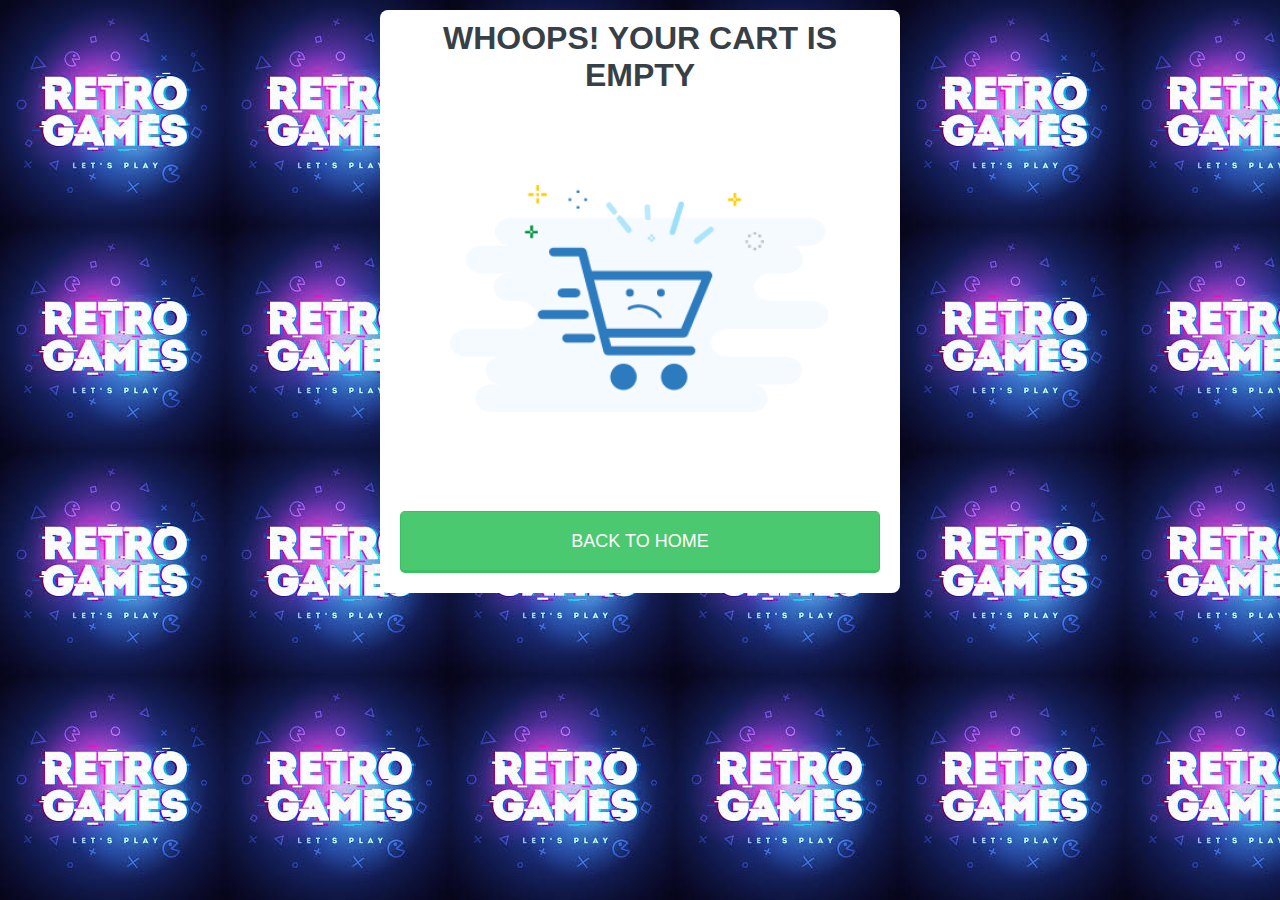
==== prod.html @ 72255e80 "NEW FILES FOR PROJECT" ====
<!DOCTYPE html>
<html>
<head>
	<link rel="stylesheet" type="text/css" href="prodcss.css">
	<title>CART</title>
</head>

<body>
     
      <form action="index.html" method="post">
        <h1> WHOOPS! YOUR CART IS EMPTY </h1>
        
        <fieldset>
        	<img src="images.png"width="450"style="align-content: center;" >
        </fieldset>
      
        <button type="submit">BACK TO HOME</button>
        
       </form>
        
    </body>
</html>
---- prodcss.css ----
body {
  font-family: 'Nunito', sans-serif;
  color: #384047;
  background-image: url("menuback.jpg");
}

form {
  max-width: 300px;
  margin: 10px auto;
  padding: 10px 20px;
  background: #ffffff;
  border-radius: 8px;
}

h1 {
  margin: 0 0 30px 0;
  text-align: center;
}

input[type="text"],
input[type="password"],
input[type="date"],
input[type="datetime"],
input[type="email"],
input[type="number"],
input[type="search"],
input[type="tel"],
input[type="time"],
input[type="url"],
textarea,
select {
  background: rgba(255,255,255,0.1);
  border: none;
  font-size: 16px;
  height: auto;
  margin: 0;
  outline: 0;
  padding: 15px;
  width: 100%;
  background-color: #e8eeef;
  color: #8a97a0;
  margin-bottom: 30px;
}




button {
  padding: 19px 39px 18px 39px;
  color: #FFF;
  background-color: #4bc970;
  font-size: 18px;
  text-align: center;
  font-style: normal;
  border-radius: 5px;
  width: 100%;
  border: 1px solid #3ac162;
  border-width: 1px 1px 3px;
  margin-bottom: 10px;
}

fieldset {
  margin-bottom: 30px;
  border: none;
}

legend {
  font-size: 1.4em;
  margin-bottom: 10px;
}

label {
  display: block;
  margin-bottom: 8px;
}

label.light {
  font-weight: 300;
  display: inline;
}

.number {
  background-color: #5fcf80;
  color: #fff;
  height: 30px;
  width: 30px;
  display: inline-block;
  font-size: 0.8em;
  margin-right: 4px;
  line-height: 30px;
  text-align: center;
  text-shadow: 0 1px 0 rgba(255,255,255,0.2);
  border-radius: 100%;
}

@media screen and (min-width: 480px) {

  form {
    max-width: 480px;
  }

}
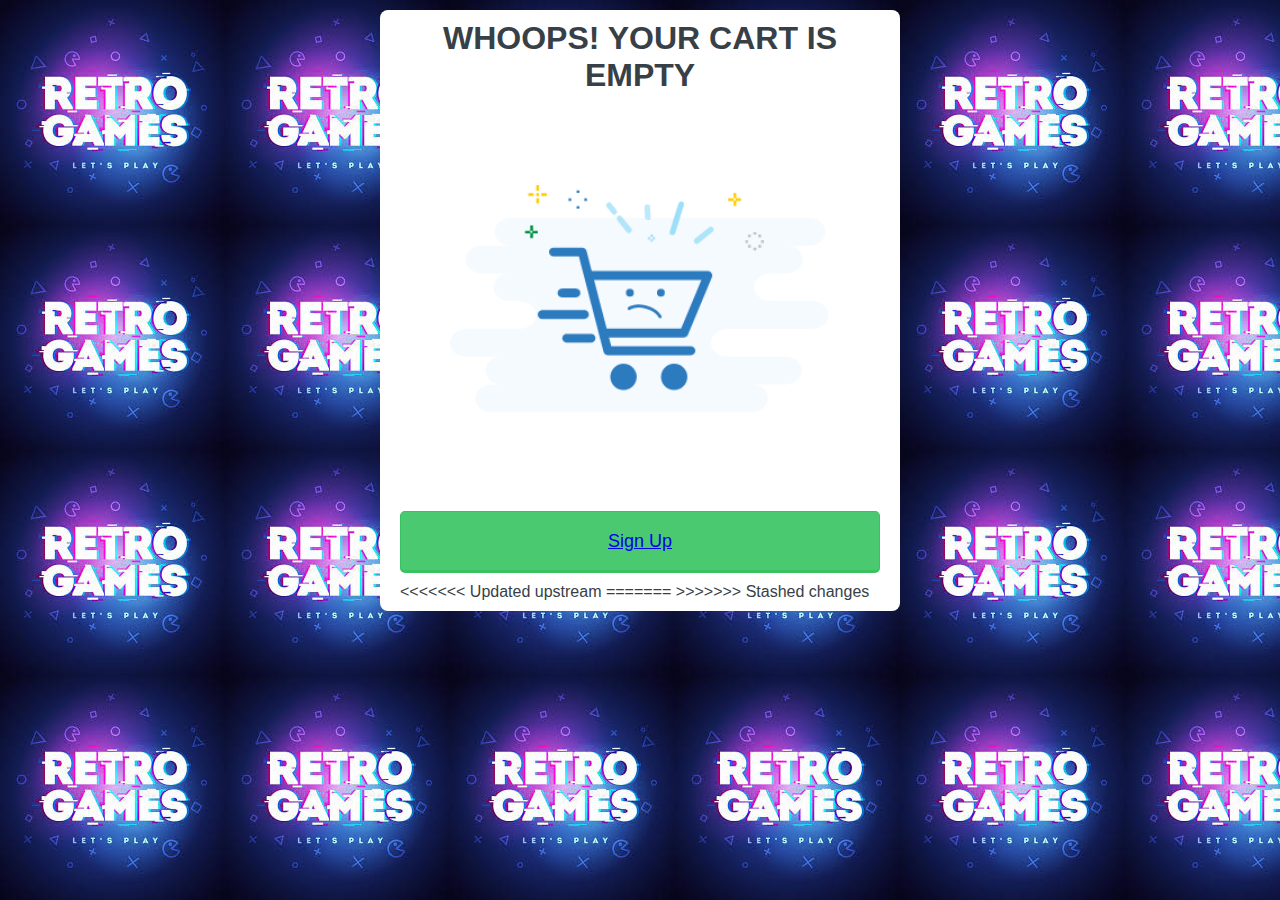
==== commit 3965f9e5: "update" ====
--- a/prod.html
+++ b/prod.html
@@ -7,15 +7,18 @@
 
 <body>
      
-      <form action="index.html" method="post">
+      <form >
         <h1> WHOOPS! YOUR CART IS EMPTY </h1>
         
         <fieldset>
         	<img src="images.png"width="450"style="align-content: center;" >
         </fieldset>
       
-        <button type="submit">BACK TO HOME</button>
+        <button ><a href="index.html">Sign Up</a></button>
+<<<<<<< Updated upstream
         
+=======
+>>>>>>> Stashed changes
        </form>
         
     </body>
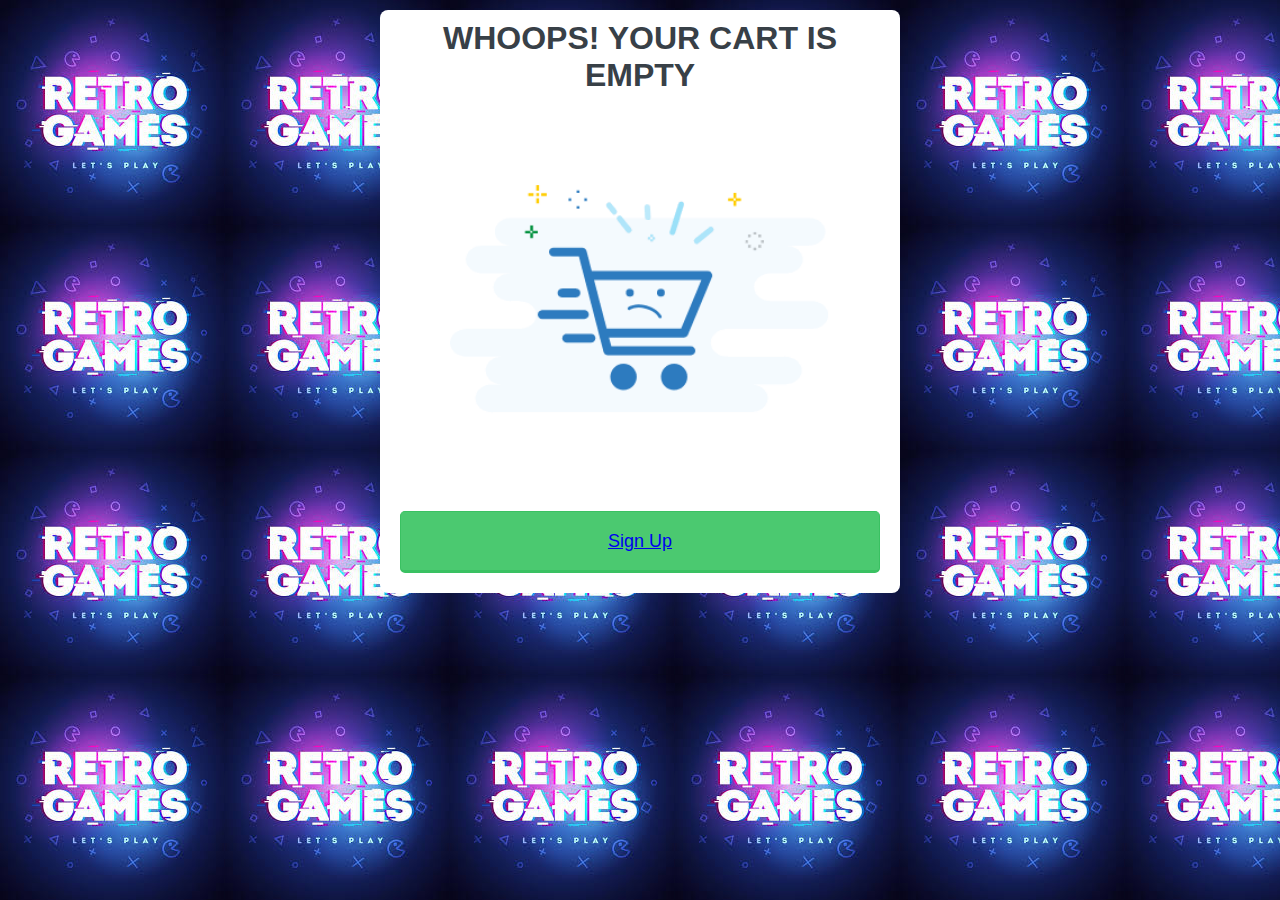
==== commit 5bedf14c: "Update prod.html" ====
--- a/prod.html
+++ b/prod.html
@@ -15,10 +15,7 @@
         </fieldset>
       
         <button ><a href="index.html">Sign Up</a></button>
-<<<<<<< Updated upstream
-        
-=======
->>>>>>> Stashed changes
+
        </form>
         
     </body>
